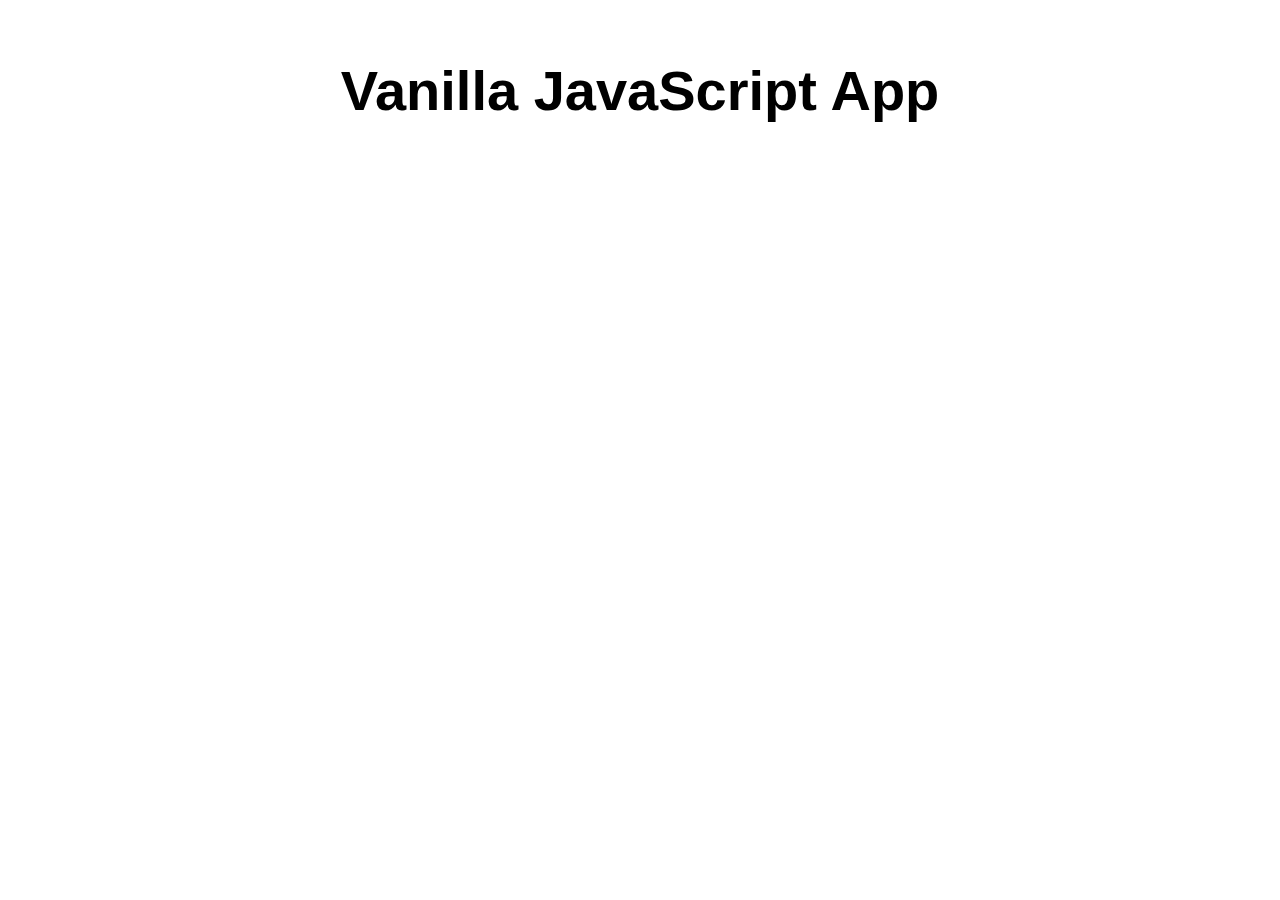
==== src/index.html @ 980b9b09 "Initial commit" ====
<!DOCTYPE html>
<html lang="en">

<head>
  <meta charset="UTF-8">
  <meta name="viewport" content="width=device-width, initial-scale=1.0">
  <link rel="stylesheet" href="styles.css">
  <title>Vanilla JavaScript App</title>
</head>

<body>
  <main>
    <h1>Vanilla JavaScript App</h1>
  </main>
</body>

</html>
---- src/styles.css ----
* {
  font-family: Arial, Helvetica, sans-serif;
}

html, body {
  margin: 0;
  border: 0;
  padding: 0;
  background-color: #fff;
}

main {
  margin: auto;
  width: 50%;
  padding: 20px;
}

main > h1 {
  text-align: center;
  font-size: 3.5em;
}
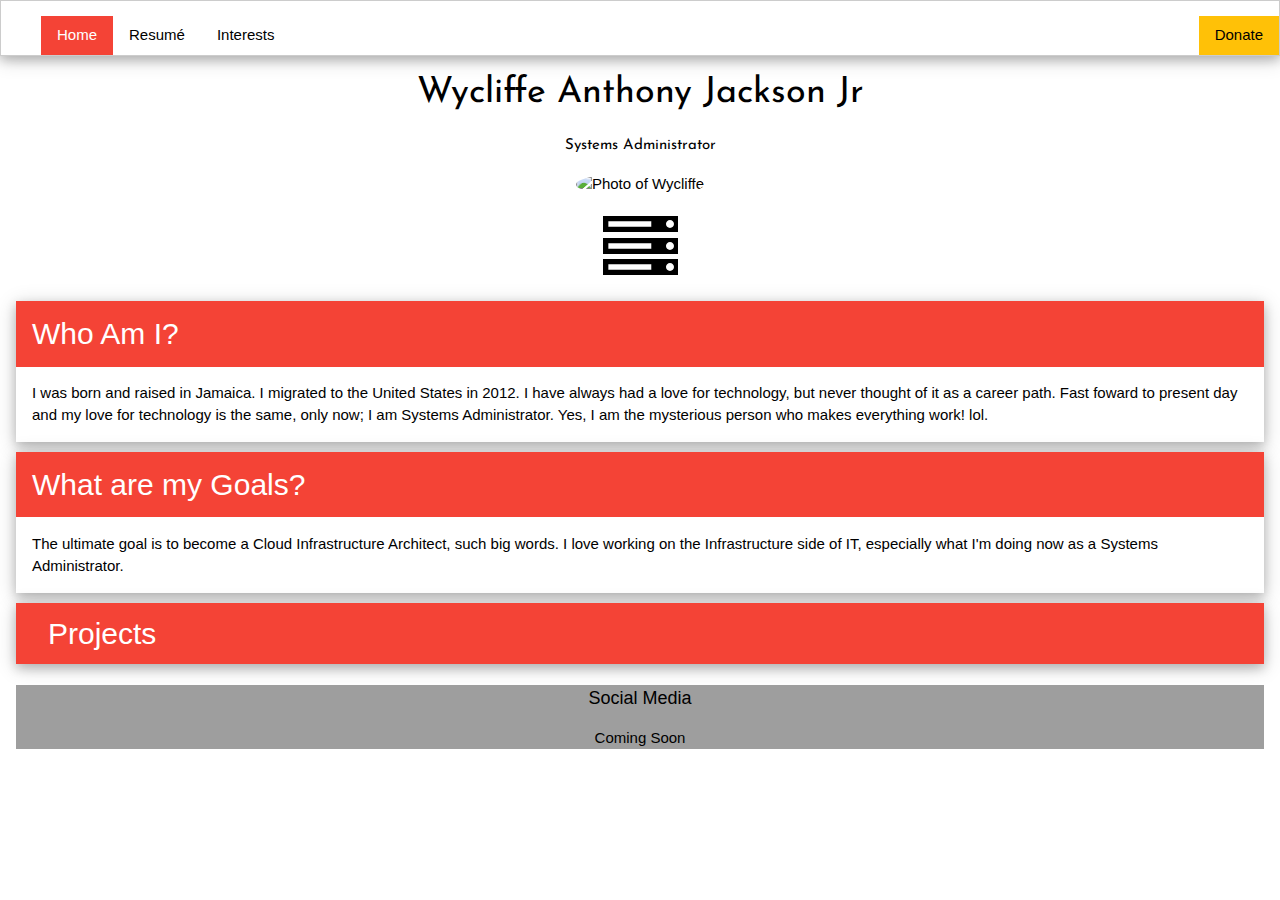
==== commit f07b9497: "Update and rename index1.html to index.html" ====
--- a/src/index.html
+++ b/src/index.html
@@ -1,17 +1,199 @@
-<!DOCTYPE html>
-<html lang="en">
-
-<head>
-  <meta charset="UTF-8">
-  <meta name="viewport" content="width=device-width, initial-scale=1.0">
-  <link rel="stylesheet" href="styles.css">
-  <title>Vanilla JavaScript App</title>
-</head>
-
-<body>
-  <main>
-    <h1>Vanilla JavaScript App</h1>
-  </main>
-</body>
-
-</html>+<!DOCTYPE html>
+<html lang="en">
+
+<head>
+    <meta charset="UTF-8" />
+    <meta name="viewport" content="width=device-width, initial-scale=1.0" />
+    <link rel="stylesheet" href="https://cdnjs.cloudflare.com/ajax/libs/font-awesome/4.7.0/css/font-awesome.min.css" />
+    <link rel="preconnect" href="https://fonts.googleapis.com" />
+    <link rel="preconnect" href="https://fonts.gstatic.com" crossorigin />
+    <link
+        href="https://fonts.googleapis.com/css2?family=Bebas+Neue&family=Hind+Siliguri:wght@500&family=Josefin+Sans:wght@100;400&family=Poppins&display=swap"
+        rel="stylesheet" />
+    <link rel="stylesheet" href="https://www.w3schools.com/w3css/4/w3.css" />
+    <link rel="stylesheet" href="stylesheet.css" />
+    <title>My Portfolio | Home</title>
+    <link rel="icon" href="pics/UnknwounCrown(transparent1).png">
+</head>
+<header>
+    <nav>
+        <div class="myNavBar w3-bar w3-border w3-card-4 w3-mobile">
+            <ul>
+                <li>
+                    <a href="index1.html" class="w3-bar-item w3-button w3-mobile w3-red">Home</a>
+                </li>
+                <li>
+                    <a href="resume.html" class="w3-bar-item w3-button w3-mobile">Resum&eacute;</a>
+                </li>
+                <li>
+                    <a href="interests.html" class="w3-bar-item w3-button w3-mobile">Interests</a>
+                </li>
+                <li>
+                    <a href="donate.html" class="w3-bar-item w3-button w3-mobile w3-amber w3-right">Donate</a>
+                </li>
+            </ul>
+        </div>
+    </nav>
+    <div class="w3-container w3-center jotxt">
+        <h1>Wycliffe Anthony Jackson Jr</h1>
+        <p>Systems Administrator</p>
+    </div>
+    <div class="w3-container w3-center big-head">
+        <img src="pics/Wycliffe_Jackson.jpg" class="w3-circle" alt="Photo of Wycliffe">
+        <div class="w3-container w3-center">
+            <p><i class="fa fa-server fa-5x" aria-hidden="true"></i></p>
+        </div>
+    </div>
+</header>
+
+<main>
+    <div class="section-parent">
+        <div class="section1">
+            <div class="w3-container container-g">
+                <div class="whoAmI">
+                    <div class="w3-card-4">
+                        <div class="w3-container w3-red">
+                            <h2>Who Am I?</h2>
+                        </div>
+                        <div class="w3-container">
+                            <p>
+                                I was born and raised in Jamaica. I migrated to the United States
+                                in 2012. I have always had a love for technology, but never
+                                thought of it as a career path. Fast foward to present day and my
+                                love for technology is the same, only now; I am Systems
+                                Administrator. Yes, I am the mysterious person who makes
+                                everything work! lol.
+                            </p>
+                        </div>
+                    </div>
+                </div>
+            </div>
+            <div class="w3-container">
+                <div class="w3-card-4 container-g whoAmI">
+                    <div class="w3-container w3-red">
+                        <h2>What are my Goals?</h2>
+                    </div>
+                    <div class="w3-container">
+                        <p>
+                            The ultimate goal is to become a Cloud Infrastructure Architect,
+                            such big words. I love working on the Infrastructure side of IT,
+                            especially what I'm doing now as a Systems Administrator.
+                        </p>
+                    </div>
+                </div>
+            </div>
+            <div class="w3-container">
+                <div class="w3-card-4 container-g whoAmI">
+                    <div class="w3-container w3-red">
+                        <button class="w3-btn w3-hover-amber w3-mobile pjbtn" onclick="myMenu('projects')">
+                            Projects
+                        </button>
+                    </div>
+                    <div id="projects" class="panels" style="display: none">
+
+
+                        <button onclick="myProj('proj')" class="w3-btn w3-block w3-blue">
+                            JAMF/Apple School
+                        </button>
+
+                        <div id="proj" class="w3-container w3-center w3-hide">
+                            <p>
+                                Currently taking on a huge initive to supply the incoming freshmen
+                                body of students (Fall 23) with iPads. This is a very time consuming
+                                project as the go live date is fast approaching. Coming up with
+                                configurations, restrictions, and applications for the devices.
+                                Currently brainstorming other ideas on how to complete this task. My
+                                team and I will do everyhting in the name of Charles Babbage to
+                                deliver. When we do, it will be another proud moment for me.
+                            </p>
+                        </div>
+
+                        <button onclick="myProj('srvup')" class="w3-btn w3-block w3-dar-gray">
+                            Server Upgrades
+                        </button>
+
+                        <div id="srvup" class="w3-container w3-center w3-hide">
+                            <p>
+                                Staying on top of updates and upgrading servers is not an easy task.
+                                The time is upon us where the Sys Admins go crazy and start
+                                upgrading everything. Taking on the task of upgrading domain
+                                controllers (created in Azure for redundancy), print servers and a
+                                lot more. Ensuring backups are done and encrypted, and my favorite
+                                upgrading ESXi to the latest version!
+                            </p>
+                        </div>
+                        <button onclick="myProj('cert')" class="w3-btn w3-block w3-amber">
+                            Professional Development
+                        </button>
+
+                        <div id="cert" class="w3-container w3-center w3-hide">
+                            <p>
+                                I am activily pursuing knowledge. I currently hold three
+                                certifications,
+                                <strong>VCP-DCV2023 - VMware Certified Professional DataCenter
+                                    Vitrualization 2023</strong>, which is a whole mouth full lol.
+                                <strong>Microsoft Certified: Azure Fundametals</strong> &amp;
+                                <strong>CompTIA A+.</strong> I recently became an ISC&sup2;
+                                candidiate and will be studing for the
+                                <strong>SSCP - Systems Secuirty Certified Practitioner</strong>
+                                exam.
+                            </p>
+                        </div>
+                    </div>
+                </div>
+            </div>
+        </div>
+    </div>
+    <div class="clear"></div>
+
+    <!--<div class="w3-row w3-half">
+            <div class="w3-container w3-padding-32 w3-content w3-center section2">
+                <div class="certs w3-container w3-row w3-half">
+                    <h2>Certifications</h2>
+                    <div
+                        class="vmware w3-container w3-center w3-animate-top w3-animate-opacity w3-animate-opacity w3-animate-opacity w3-row w3-half w3-animate-opacity">
+                        <a href="https://www.credly.com/badges/c31c3e02-f616-46f8-8fa7-15f2bd41e0ea/public_url"
+                            target="_blank"><img
+                                src="cert/vmware-certified-professional-data-center-virtualization-2023.png"
+                                alt="VMware Certified" /></a>
+                    </div>
+                    <div
+                        class="Azure w3-container w3-center w3-animate-right w3-animate-opacity w3-animate-opacity w3-animate-opacity w3-animate-opacity w3-row w3-row-padding w3-half">
+                        <a href="https://www.credly.com/badges/031e09bb-8366-4b60-89e1-e6436b7413a7/public_url"
+                            target="_blank"><img src="cert/microsoft-certified-azure-fundamentals.png"
+                                alt="Azure Certified Badge" /></a>
+                    </div>
+                    <div
+                        class="A w3-container w3-center w3-animate-left w3-animate-opacity w3-animate-opacity w3-animate-opacity w3-animate-opacity w3-row w3-half w3-row-padding">
+                        <a href="https://www.credly.com/badges/9ef7eda6-700a-4ade-82ed-0a27f9e7fc8a/public_url"
+                            target="_blank"><img src="cert/comptia-a-ce-certification.1.png"
+                                alt="CompTIA Certification Badge" /></a>
+                    </div>
+                </div>
+            </div>
+        </div> -->
+    <div class="clear"></div>
+    <!--Stopping Point
+        <div class="w3-row w3-half w3-gray section3">
+            <h2>Education</h2>
+            <div class="moreToCome w3-container w3-gray w3-half">
+                <p>More to come</p>
+            </div>
+        </div>
+        -->
+
+</main>
+<footer>
+    <div class="w3-container w3-center">
+        <div class="w3-row">
+            <div class="w3-gray">
+                <h5>Social Media</h5>
+                <p>Coming Soon</p>
+            </div>
+        </div>
+    </div>
+</footer>
+<script src="myjs.js"></script>
+</body>
+
+</html>
--- a/src/stylesheet.css
+++ b/src/stylesheet.css
@@ -0,0 +1,154 @@
+
+#projects h2 {
+    text-align: center;
+}
+.prg1 {
+    width: 95%;
+}
+.prg2 {
+    width: 90%;
+}
+.prg3 {
+    width: 85%;
+}
+.prg4 {
+    width: 80%;
+}
+.myNavBar li {
+    list-style-type: none;
+}
+.jotxt p, h1 {
+    font-family: 'Josefin Sans', sans-serif;
+}
+.whoAmI {
+    width: 100%;
+}
+.big-head img {
+    width: 160px;
+    height: 160px;
+}
+.w3-card {
+    width: 100%;
+}
+.w3-animate {
+    animation: 0.4;
+}
+
+main {
+    width: 100%;
+}
+.container-g {
+    width: 100%;
+    margin-bottom: 10px;
+    
+}
+.clear {
+    clear: both;
+}
+
+.cert-head {
+    font-size: 18px;
+    font-weight: 700;
+    text-align: center;
+}
+
+
+.section1 {
+    width: 100%;
+    
+}
+.section2 { 
+  
+    background-color: lightgray;
+    width: 80%;
+    margin-bottom: 10px;
+    position: relative;
+    display: flex;
+    height: 67.7rem;
+}
+
+.mypic img {
+    width: 100%;
+}
+
+footer {
+    width: 100%;
+}
+
+
+
+.vmware {
+    margin-bottom: 10px;
+
+}
+
+.A {
+    margin-top: 10px;
+}
+.pjbtn {
+    font-family: "Segoe UI",Arial,sans-serif;
+    font-weight: 400;
+    line-height: 1.5;
+    font-size: 30px;
+}
+
+hr {
+    border-width: 1.5px;
+    border-color: goldenrod;
+}
+
+.food1 {
+    width: 50%;
+}
+.food1 img {
+    width: 100%;
+}
+.w3-bottombar {
+    width: 100%;
+}
+.btn-mine {
+    font-size: 30px;
+    font-weight: 400;
+}
+
+
+
+
+input[type=Fname], [type=Lname], [type=emailaddress], [type=date], [type=tel], [type=phonetype] {
+    width: 100%;
+    padding: 15px;
+    margin: 5px 0 22px 0;
+    display: inline-block;
+    border: none;
+    background: #f1f1f1;
+  }
+.container {
+    padding: 32px;
+  }
+  
+  .form-content {
+    background-color: #fefefe;
+    margin: 5% auto 15% auto;
+    border: 1px solid #888;
+    width: 80%;
+  }
+  
+
+  hr {
+    border: 1px solid #1e1d5e;
+    margin-bottom: 25px;
+  }
+   
+
+  
+
+  .clear::after {
+    content: "";
+    clear: both;
+    display: table;
+  }
+  
+
+  @media screen and (max-width: 300px) {
+
+  }